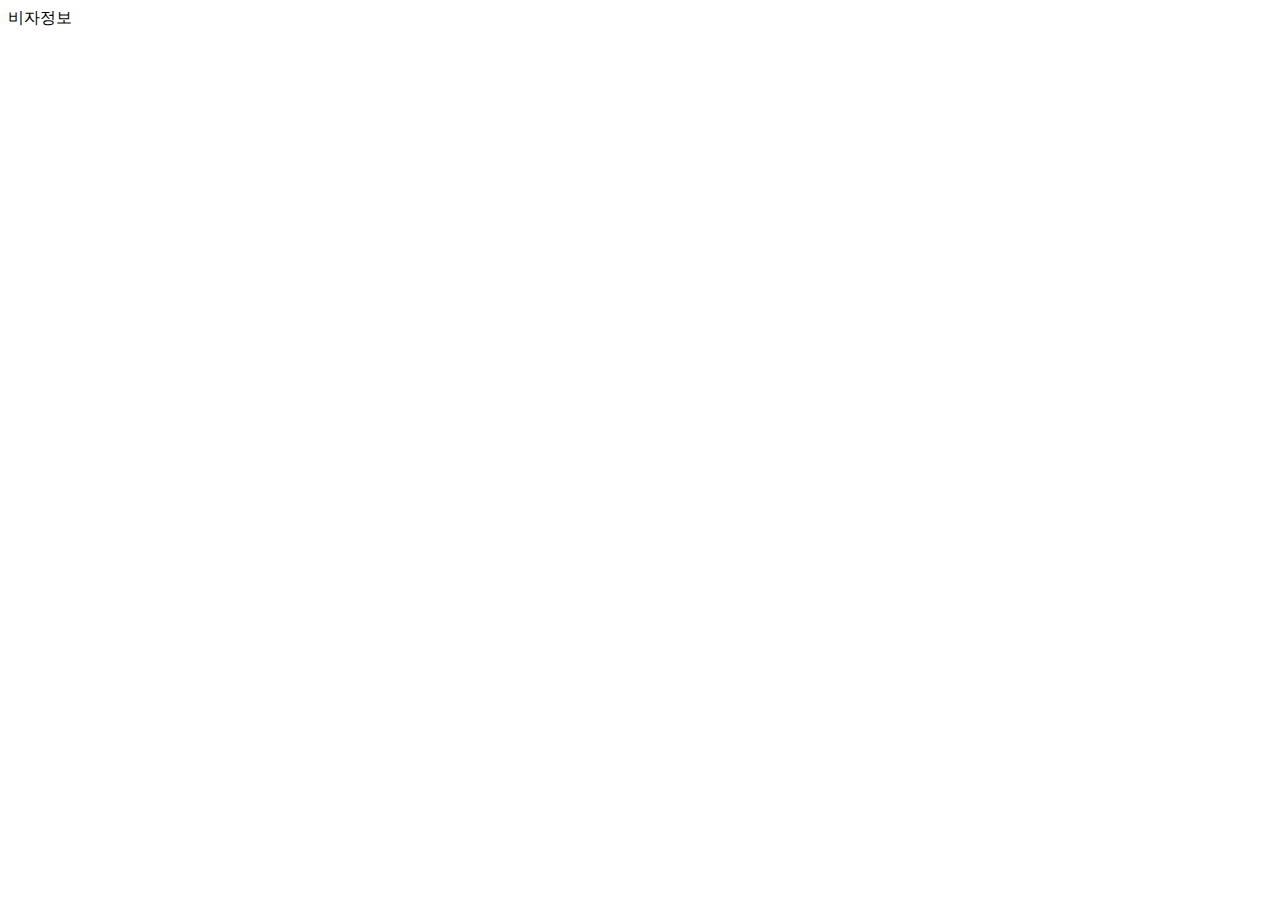
==== visa.html @ 1fbe12a9 "Add files via upload" ====
<!DOCTYPE html>
<html lang="en">
<head>
    <meta charset="UTF-8">
    <meta http-equiv="X-UA-Compatible" content="IE=edge">
    <meta name="viewport" content="width=device-width, initial-scale=1.0">
    <title>Document</title>
</head>
<body>
    비자정보
</body>
</html>
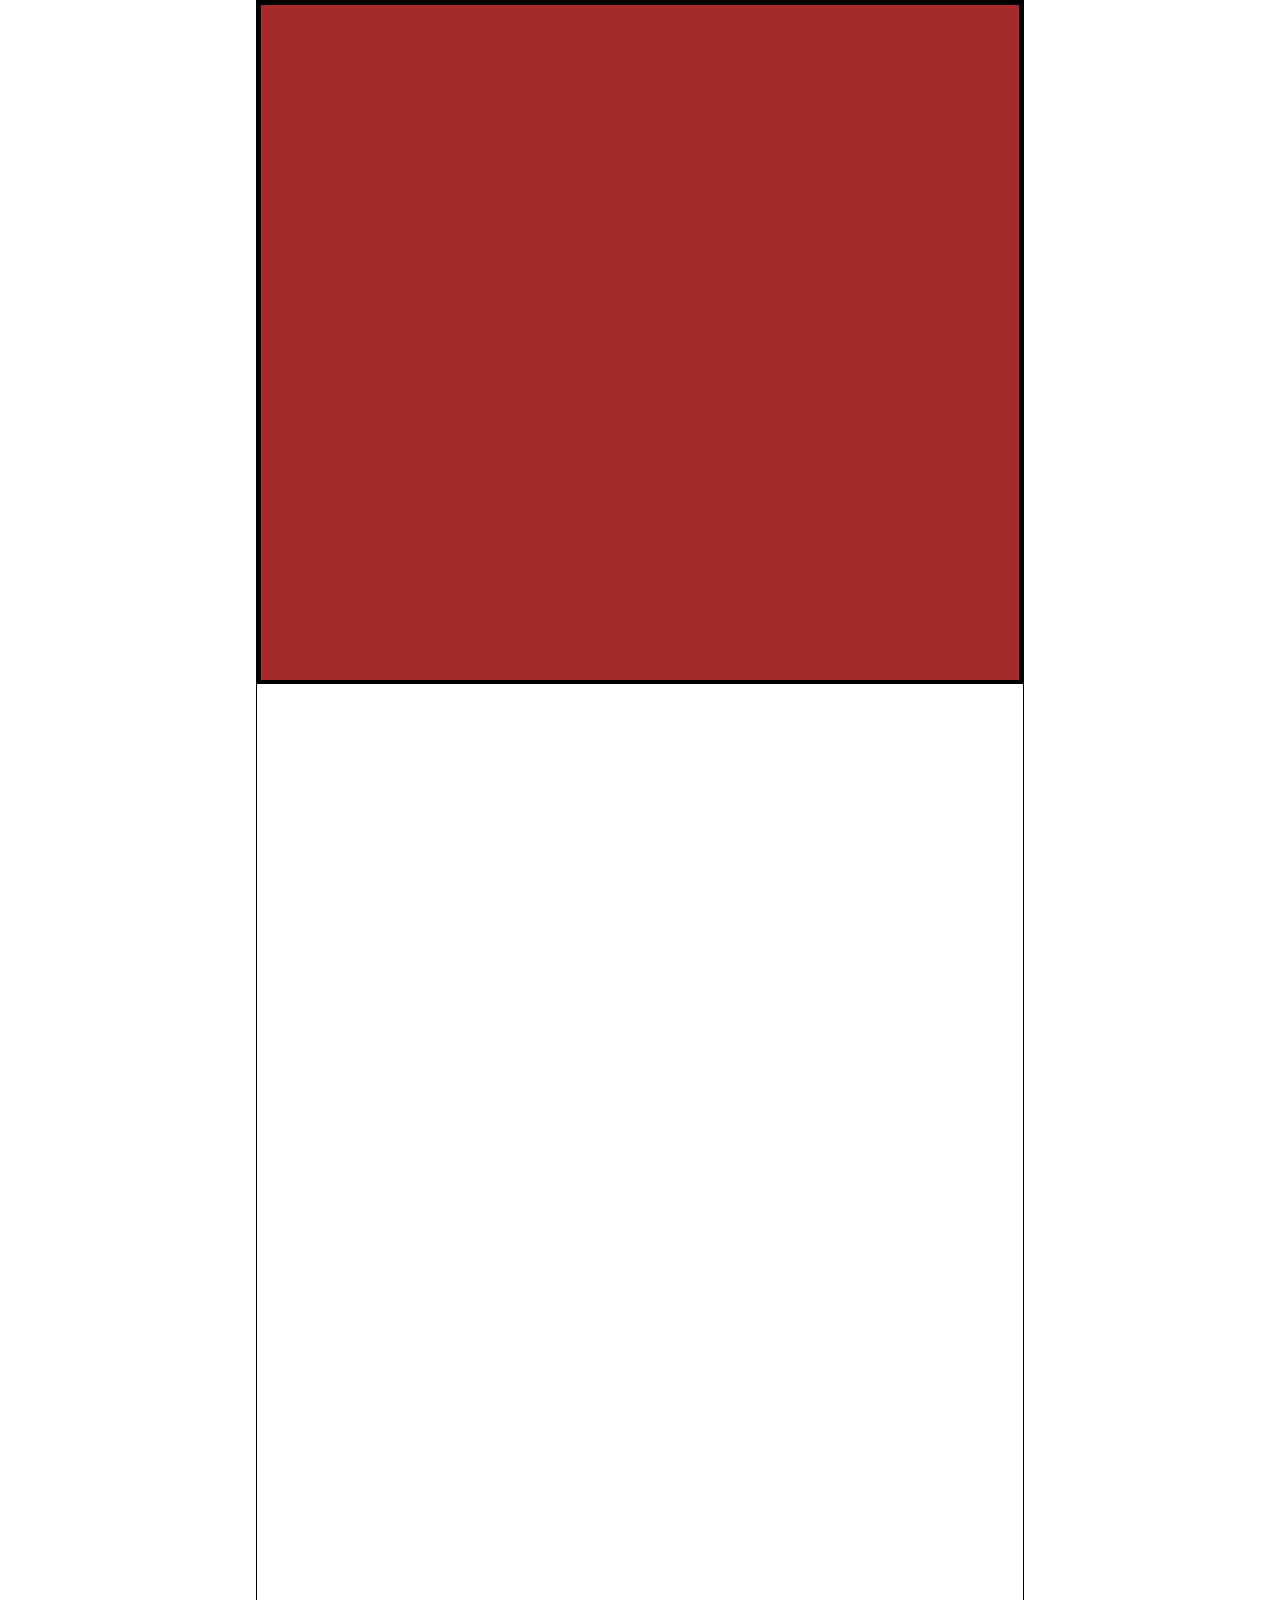
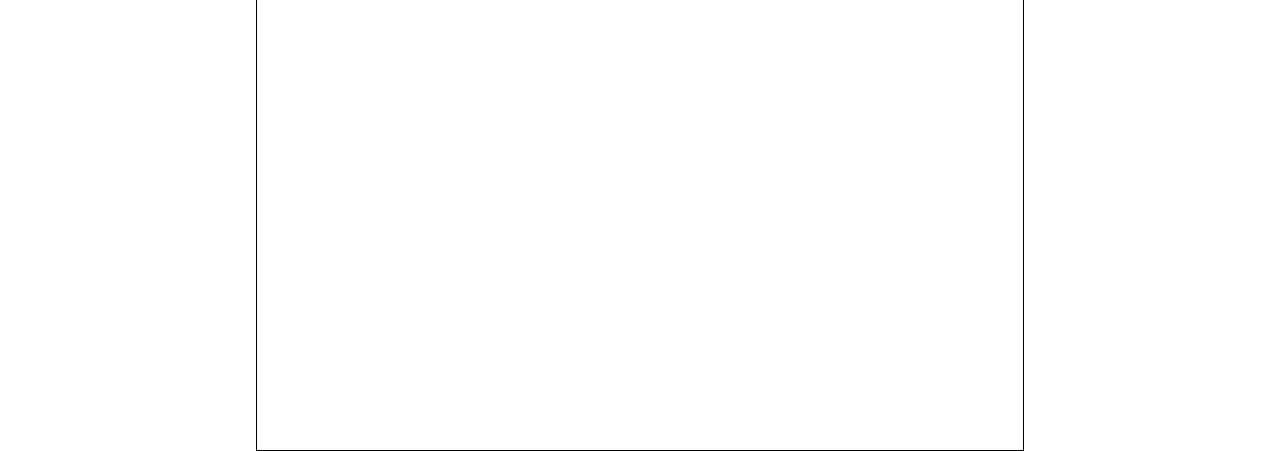
==== commit c9f78c54: "Add files via upload" ====
--- a/visa.html
+++ b/visa.html
@@ -5,8 +5,26 @@
     <meta http-equiv="X-UA-Compatible" content="IE=edge">
     <meta name="viewport" content="width=device-width, initial-scale=1.0">
     <title>Document</title>
+    <link rel="stylesheet" href="visa.css">
 </head>
 <body>
-    비자정보
+    <div class="container">
+        <div class="content">
+            <img src="#" alt="" class="img1">
+        </div>
+        <div class="content">
+            <img src="#" alt="" class="img2">
+        </div>
+        <div class="content">
+            <img src="#" alt="" class="img3">
+        </div>
+    </div>
+
+
+    <div class="modal__window">
+        <div></div>
+    </div>
+
+    <script src="visa.js"></script>
 </body>
 </html>--- a/visa.css
+++ b/visa.css
@@ -0,0 +1,37 @@
+body {
+  margin: 0;
+}
+/* 컨텐츠 전체설정 */
+.container {
+  margin-top: 0;
+  margin: 0 20%;
+  height: 100%;
+  border: 1px solid black;
+}
+.content {
+  top: 80vh;
+  height: 75vh;
+  background-color: brown;
+  border: 4px solid black;
+  visibility: hidden;
+}
+@keyframes moveUp {
+  from {
+    margin-top: 75vh;
+  }
+  to {
+    margin-top: 0vh;
+  }
+}
+
+.modal__window {
+  position: absolute;
+  width: 20%;
+  right: 0;
+  top: 0;
+  height: 100vh;
+  background-color: brown;
+  visibility: hidden;
+}
+.modal__window:hover {
+}
